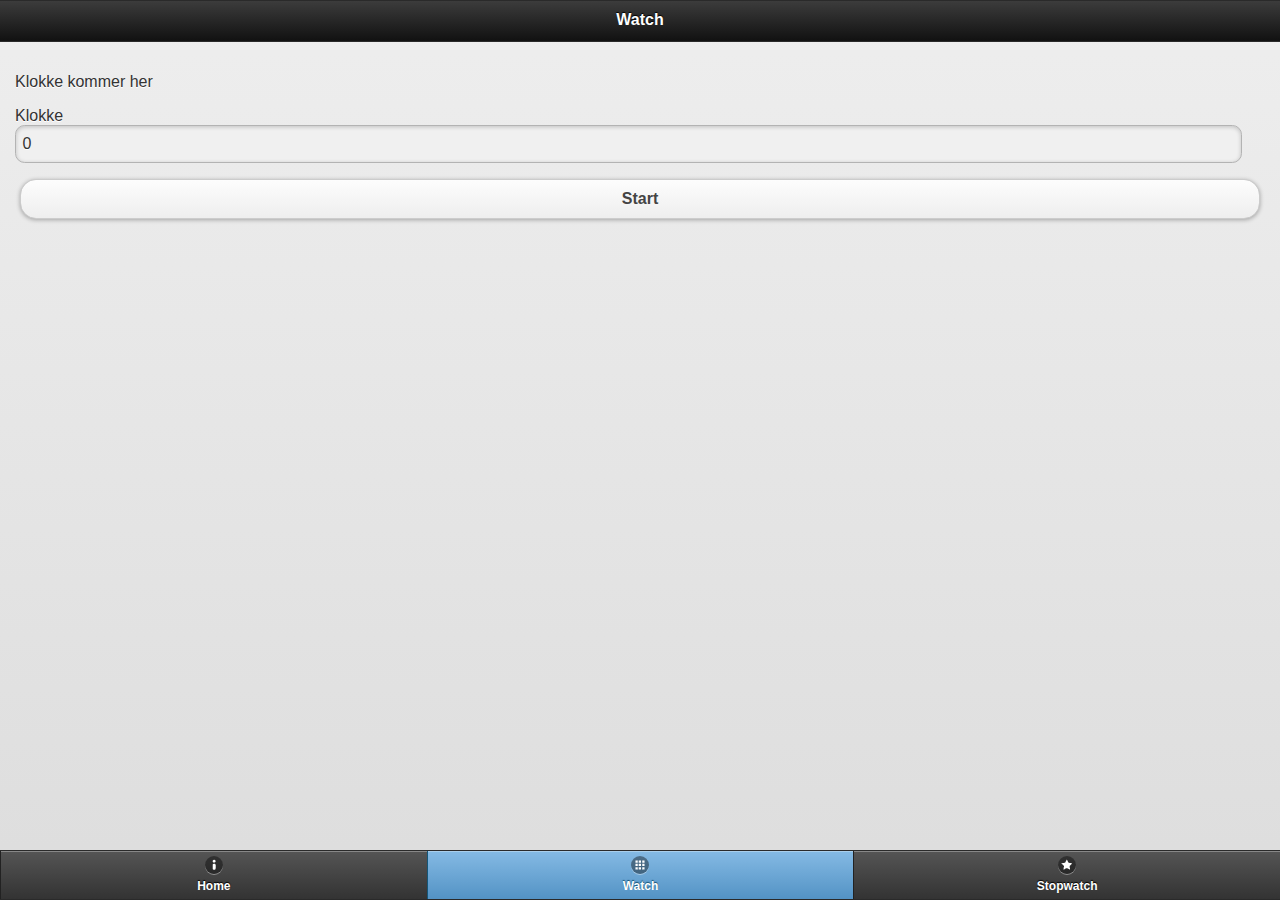
==== watch.html @ 288f4006 "Fisrt commit." ====
<!DOCTYPE html>
<html>
  <head>
  <meta charset="utf-8">
  <meta name="viewport" content="width=device-width, initial-scale=1"" />
  <title>Weather</title>
  <link href="jquery-mobile/jquery.mobile-1.0.min.css" rel="stylesheet" type="text/css"/>
  <script src="jquery-mobile/jquery-1.6.4.min.js" type="text/javascript"></script>
  <script type="text/javascript">
    // Need to bind to mobileinit before jQ mobile library is loaded
    $(document).bind('mobileinit',function(){
      $.mobile.selectmenu.prototype.options.nativeMenu = false;
      $.mobile.allowCrossDomainPages = true;
    });
  </script>
  <script src="jquery-mobile/jquery.mobile-1.0.min.js" type="text/javascript"></script>
  </head>
  <body>
<div data-role="page" id="watch_page" data-add-back-btn="true" data-back-btn-text="Previous"
data-back-btn-theme="e">
    <div data-role="header" data-position="fixed">
    	<h1>Watch</h1>
  	</div><!-- /header -->
    
    <div data-role="content"> 
    	<p>
    	Klokke kommer her
    	</p>
    	<p>
    	  <label for="txtKlokke">Klokke</label>
    	  <input type="text" name="txtKlokke" id="watch">
    	</p>
        <button type="button" id="start">Start</button> 
    </div> <!-- /content -->
    
    <div data-role="footer" data-position="fixed">
      <div data-role="navbar">
          <ul>
          <li><a href="index.html" data-icon="info">Home</a></li>
          <li><a href="watch.html" data-icon="grid" class="ui-btn-active">Watch</a></li>
          <li><a href="stopwatch.html" data-icon="star">Stopwatch</a></li>
        
      	</ul>
      </div><!-- /navbar --> 
  	</div><!-- /footer --> 
  </div><!-- /page -->
  <script src="js/watch.js"></script>
</body>
</html>
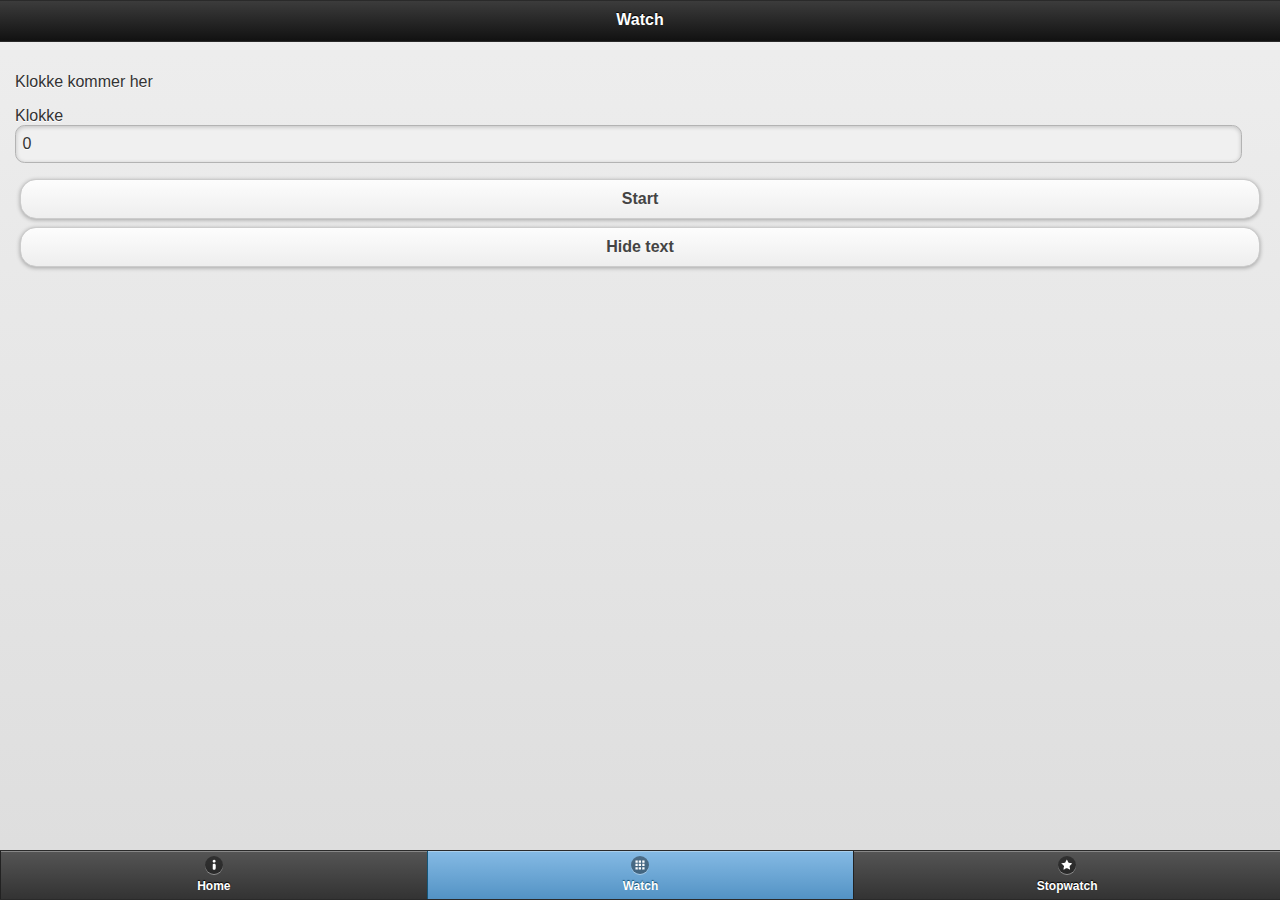
==== commit e37ec785: "Oppdaterte alert feil." ====
--- a/watch.html
+++ b/watch.html
@@ -5,6 +5,7 @@
   <meta name="viewport" content="width=device-width, initial-scale=1"" />
   <title>Weather</title>
   <link href="jquery-mobile/jquery.mobile-1.0.min.css" rel="stylesheet" type="text/css"/>
+  <link rel="stylesheet" type="text/css" href="css/Stopwatch.css">
   <script src="jquery-mobile/jquery-1.6.4.min.js" type="text/javascript"></script>
   <script type="text/javascript">
     // Need to bind to mobileinit before jQ mobile library is loaded
@@ -23,14 +24,15 @@
   	</div><!-- /header -->
     
     <div data-role="content"> 
-    	<p>
-    	Klokke kommer her
+    	<p id="clock">
+    		Klokke kommer her
     	</p>
     	<p>
     	  <label for="txtKlokke">Klokke</label>
     	  <input type="text" name="txtKlokke" id="watch">
     	</p>
-        <button type="button" id="start">Start</button> 
+        <button type="button" id="start">Start</button>
+        <button type="button" id="hide">Hide text</button> 
     </div> <!-- /content -->
     
     <div data-role="footer" data-position="fixed">
--- a/css/Stopwatch.css
+++ b/css/Stopwatch.css
@@ -0,0 +1,6 @@
+@charset "utf-8";
+/* CSS Document */
+.hide {
+	display: none;
+}
+
